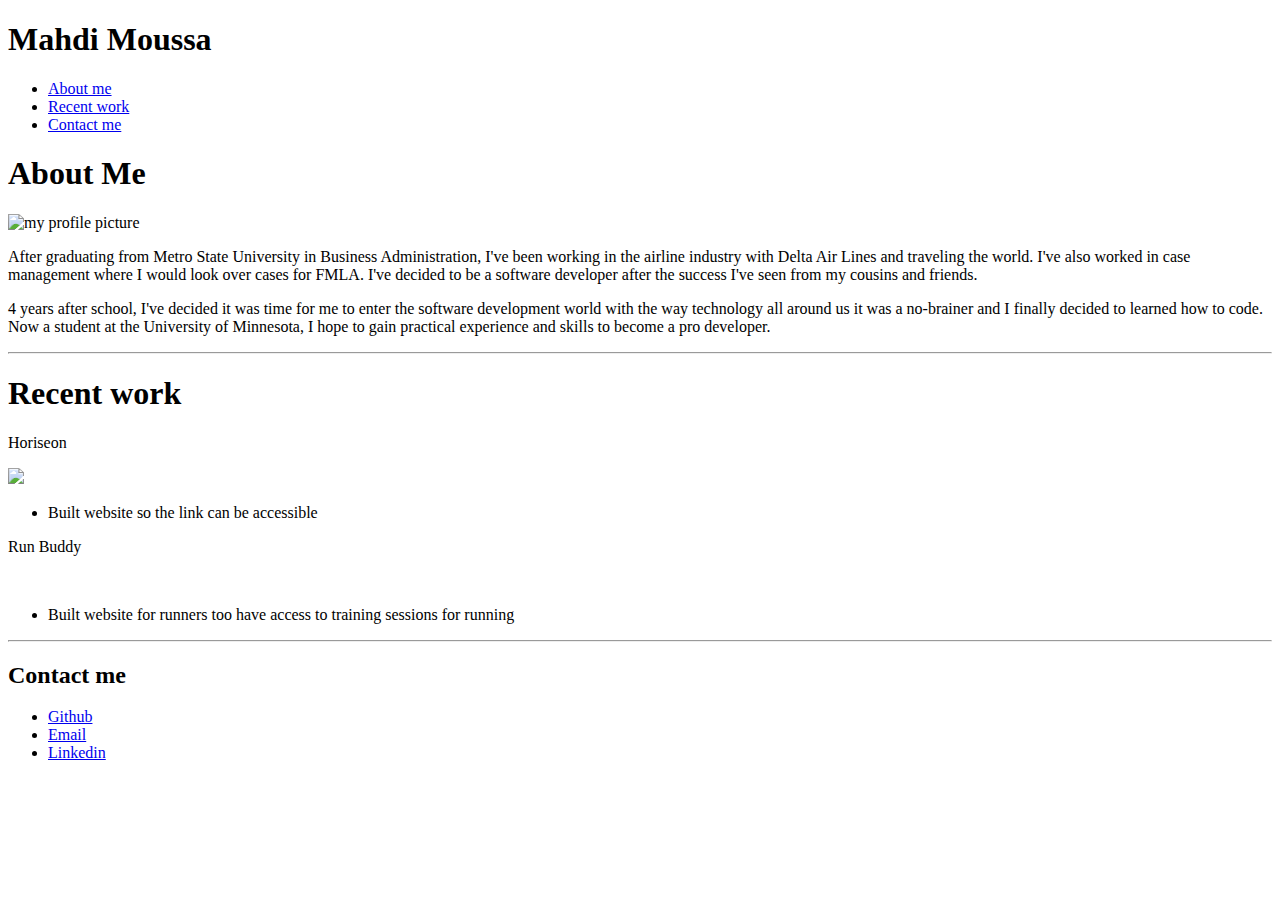
==== assets/index.html @ 2cb42df0 "Add files via upload" ====
<!DOCTYPE html>
<html>
    <head>
        <link rel="stylesheet" href="assets/style.css">
    </head>
    
    <header> 
        <h1 class="center">Mahdi Moussa</h1>
        <nav class="center">
            <ul>
              <li>
                <a href="#about-me">About me</a>
              </li>
              <li>
                <a href="#recent-work">Recent work</a>
              </li>
              <li>
                <a href="#contact-me">Contact me</a>
              </li>
            </ul>
          </nav>
    </header>

    <body>

        <section class="hero">
                <h1 class="center">About Me</h1>
                <div class="flex">
                    <img src="Moussa.jpeg" alt="my profile picture" class="center"/>
                    <div>
                        <p> 
                            After graduating from Metro State University in Business Administration, I've been working in the airline industry with Delta Air Lines and traveling the world. I've also worked in case management where I would look over cases for FMLA. I've decided to be a software developer after the success I've seen from my cousins and friends. 
                        </p>
                        <p>
                           4 years after school, I've decided it was time for me to enter the software development world with the way technology all around us it was a no-brainer and I finally decided to learned how to code. Now a student at the University of Minnesota, I hope to gain practical experience and skills to become a pro developer.
                        </p>
                    </div>
                </div>
            
        </section>

        <hr>

        <section class="recent-work">
            <h1 class="center">Recent work </h1>
            <p>Horiseon</p>
            <div class="flex">
                <img src="horiseon.jpeg" />
                
                <ul>
                    <li>Built website so the link can be accessible</li>
                </ul>
            </div>
            <p>Run Buddy</p>
            <div class="flex">
                <img src />

                <ul>
                    <li>Built website for runners too have access to training sessions for running</li>
                
                </ul>
            </div>
        </section>
        
        <hr>

        <section class="contact-me">
                    <h2 class="center">Contact me</h2>    
                    <ul class="center">
                        <li>
                            <a href="https://github.com/America24">Github</a>
                        </li>
                        <li>
                            <a href="mailto:mmoussa2124@gmail.com">Email</a>
                        </li>
                        <li>
                            <a href="https://www.linkedin.com/in/mahdi-moussa-351b19221?trk=people-guest_people_search-card">Linkedin</a>
                        </li>
                    </ul>
        </section>

    </body>
</html>
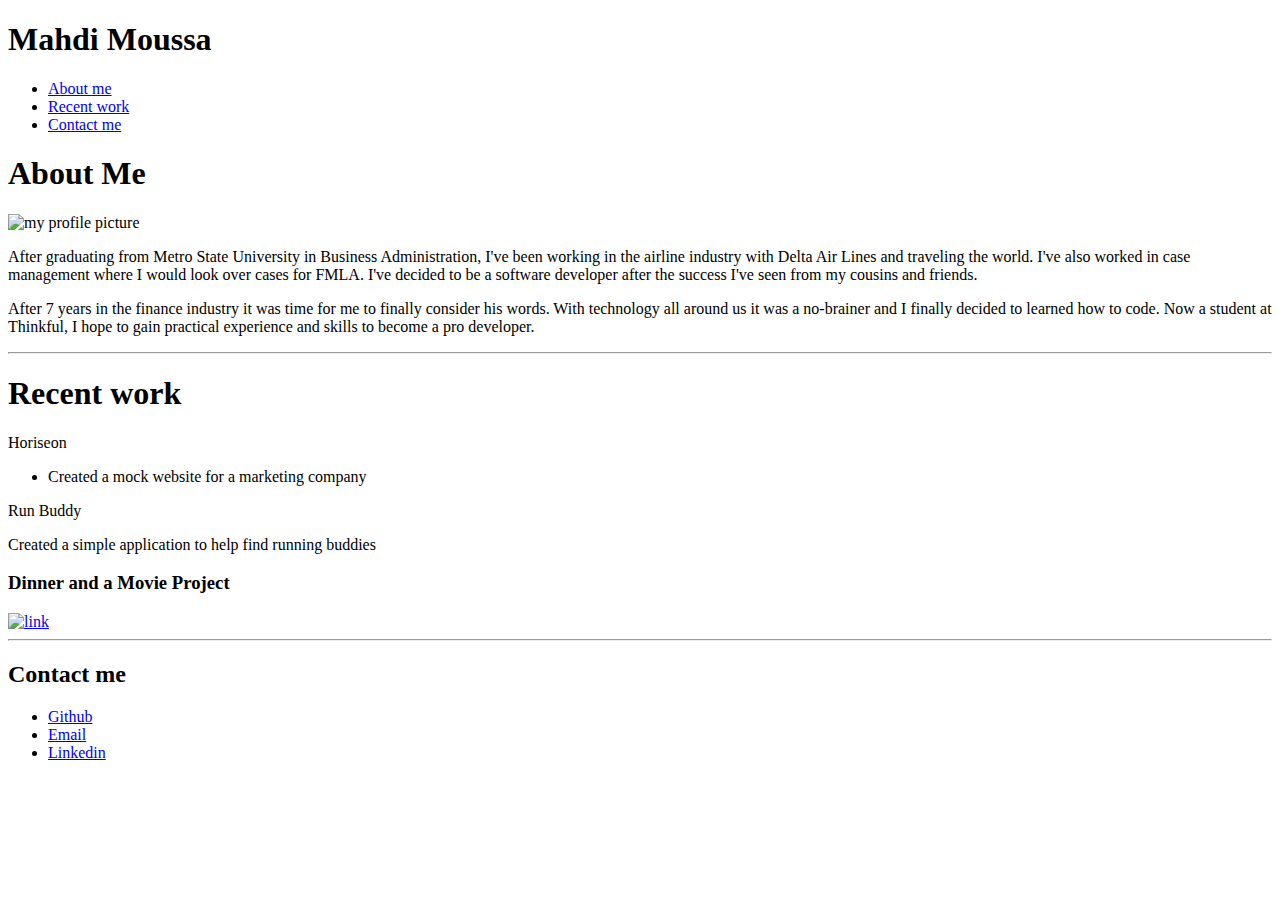
==== commit 4891308b: "Add files via upload" ====
--- a/assets/index.html
+++ b/assets/index.html
@@ -1,83 +1,92 @@
 <!DOCTYPE html>
 <html>
-    <head>
-        <link rel="stylesheet" href="assets/style.css">
-    </head>
-    
-    <header> 
-        <h1 class="center">Mahdi Moussa</h1>
-        <nav class="center">
+
+<head>
+    <link rel="stylesheet" href="assets/style.css">
+</head>
+
+<header>
+    <h1 class="center">Mahdi Moussa</h1>
+    <nav class="center">
+        <ul>
+            <li>
+                <a href="#about-me">About me</a>
+            </li>
+            <li>
+                <a href="#recent-work">Recent work</a>
+            </li>
+            <li>
+                <a href="#contact-me">Contact me</a>
+            </li>
+        </ul>
+    </nav>
+</header>
+
+<body>
+
+    <section class="hero">
+        <h1>About Me</h1>
+        <div class="flex">
+            <img src="Moussa.jpeg" alt="my profile picture" class=center />
+            <div>
+                <p>
+                    After graduating from Metro State University in Business Administration, I've been working in the
+                    airline industry with Delta Air Lines and traveling the world. I've also worked in case management
+                    where I would look over cases for FMLA. I've decided to be a software developer after the success
+                    I've seen from my cousins and friends.
+                </p>
+                <p>
+                    After 7 years in the finance industry it was time for me to finally consider his words. With
+                    technology all around us it was a no-brainer and I finally decided to learned how to code. Now a
+                    student at Thinkful, I hope to gain practical experience and skills to become a pro developer.
+                </p>
+            </div>
+        </div>
+
+    </section>
+
+    <hr>
+
+    <section class="recent-work">
+        <h1 class="center">Recent work </h1>
+        <p>Horiseon</p>
+        <div class="flex">
+
             <ul>
-              <li>
-                <a href="#about-me">About me</a>
-              </li>
-              <li>
-                <a href="#recent-work">Recent work</a>
-              </li>
-              <li>
-                <a href="#contact-me">Contact me</a>
-              </li>
+                <li>Created a mock website for a marketing company</li>
             </ul>
-          </nav>
-    </header>
+        </div>
+        <p>Run Buddy</p>
+        <div class="flex" <ul>
+            <li>Created a simple application to help find running buddies</li>
 
-    <body>
+            </ul>
 
-        <section class="hero">
-                <h1 class="center">About Me</h1>
-                <div class="flex">
-                    <img src="Moussa.jpeg" alt="my profile picture" class="center"/>
-                    <div>
-                        <p> 
-                            After graduating from Metro State University in Business Administration, I've been working in the airline industry with Delta Air Lines and traveling the world. I've also worked in case management where I would look over cases for FMLA. I've decided to be a software developer after the success I've seen from my cousins and friends. 
-                        </p>
-                        <p>
-                           4 years after school, I've decided it was time for me to enter the software development world with the way technology all around us it was a no-brainer and I finally decided to learned how to code. Now a student at the University of Minnesota, I hope to gain practical experience and skills to become a pro developer.
-                        </p>
-                    </div>
-                </div>
-            
-        </section>
+         <section class="project-item">
+                    <h3>Dinner and a Movie Project</h3>
+                    <a href="https://mwin1201.github.io/Project-1-Dinner-and-a-Movie/"><img src="./assets/images/SQL-image.jpg" alt="link"></a>
+                </section>
+        </div>
+    </section>
 
-        <hr>
+    <hr>
 
-        <section class="recent-work">
-            <h1 class="center">Recent work </h1>
-            <p>Horiseon</p>
-            <div class="flex">
-                <img src="horiseon.jpeg" />
-                
-                <ul>
-                    <li>Built website so the link can be accessible</li>
-                </ul>
-            </div>
-            <p>Run Buddy</p>
-            <div class="flex">
-                <img src />
+    <section class="contact-me">
+        <h2 class="center">Contact me</h2>
+        <ul class="center">
+            <li>
+                <a href="https://github.com/America24">Github</a>
+            </li>
+            <li>
+                <a href="mailto:mmoussa2124@gmail.com">Email</a>
+            </li>
+            <li>
+                <a
+                    href="https://www.linkedin.com/in/mahdi-moussa-351b19221?trk=people-guest_people_search-card">Linkedin</a>
+            </li>
+        </ul>
+    </section>
 
-                <ul>
-                    <li>Built website for runners too have access to training sessions for running</li>
-                
-                </ul>
-            </div>
-        </section>
-        
-        <hr>
+</body>
 
-        <section class="contact-me">
-                    <h2 class="center">Contact me</h2>    
-                    <ul class="center">
-                        <li>
-                            <a href="https://github.com/America24">Github</a>
-                        </li>
-                        <li>
-                            <a href="mailto:mmoussa2124@gmail.com">Email</a>
-                        </li>
-                        <li>
-                            <a href="https://www.linkedin.com/in/mahdi-moussa-351b19221?trk=people-guest_people_search-card">Linkedin</a>
-                        </li>
-                    </ul>
-        </section>
-
-    </body>
 </html>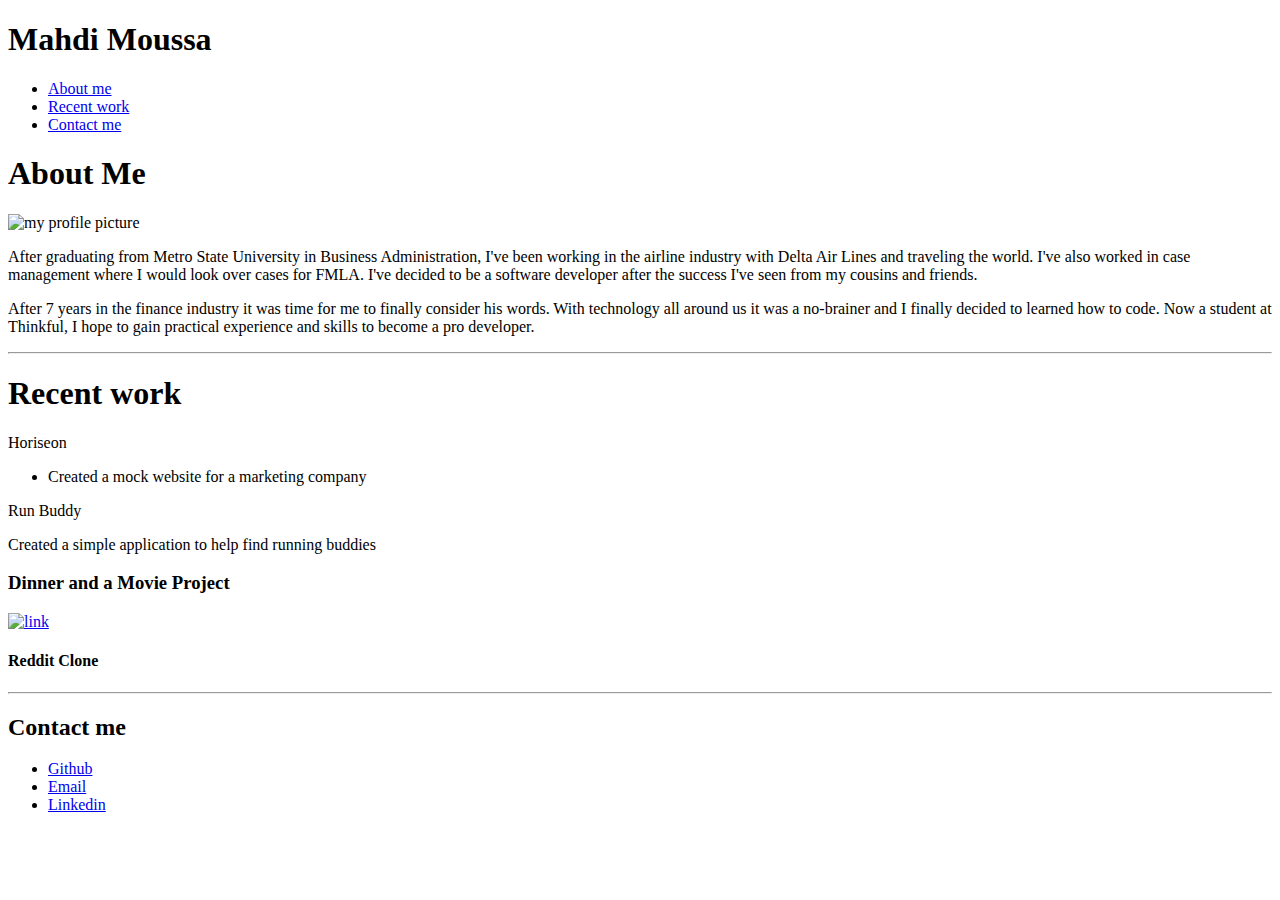
==== commit 941163c0: "Add files via upload" ====
--- a/assets/index.html
+++ b/assets/index.html
@@ -66,6 +66,11 @@
                     <h3>Dinner and a Movie Project</h3>
                     <a href="https://mwin1201.github.io/Project-1-Dinner-and-a-Movie/"><img src="./assets/images/SQL-image.jpg" alt="link"></a>
                 </section>
+
+         <section class="project-item">
+             <h4>Reddit Clone</h4>
+             <a href="https://github.com/Feortegas/reddit-clone.git"></a>
+         </section>
         </div>
     </section>
 
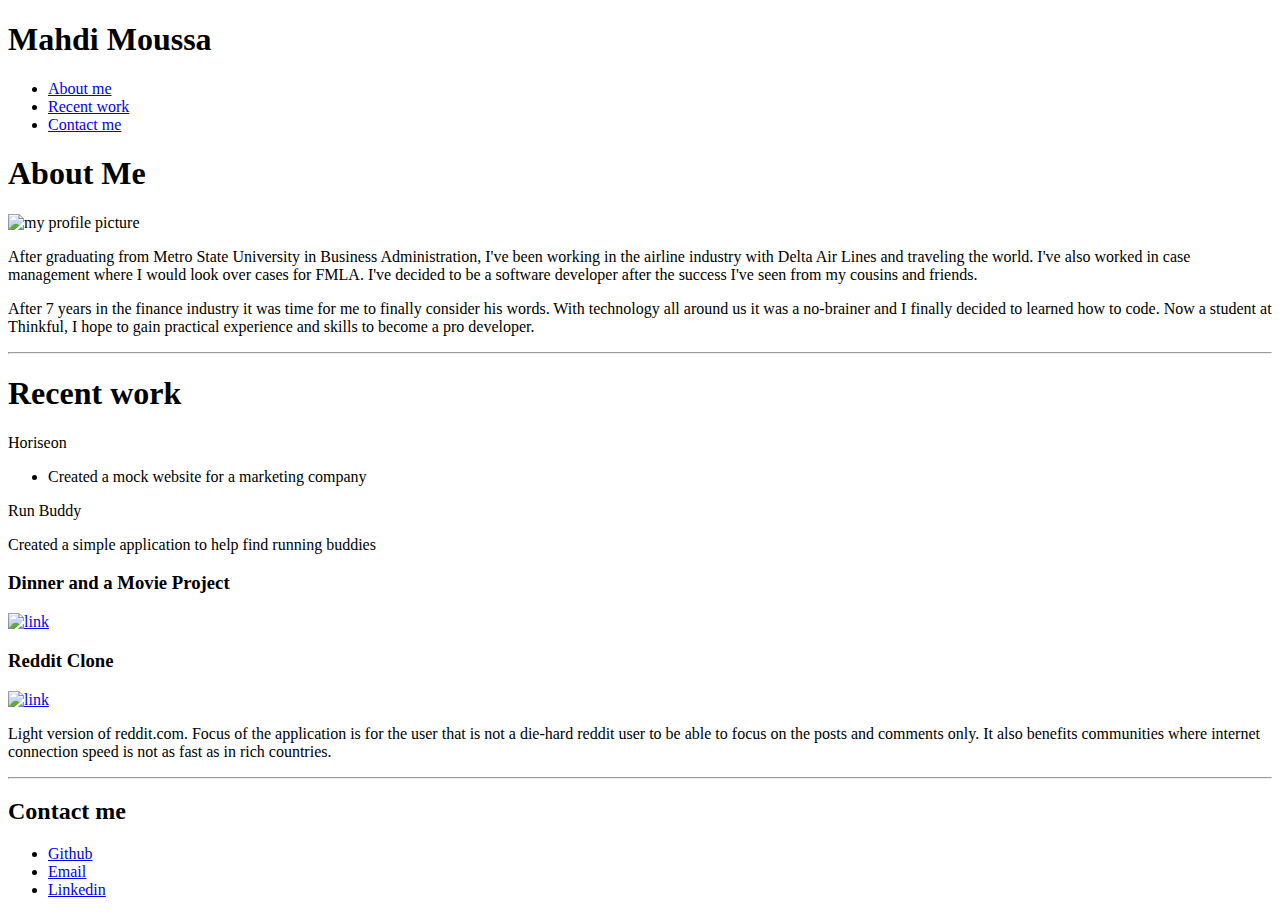
==== commit a898ad77: "Add files via upload" ====
--- a/assets/index.html
+++ b/assets/index.html
@@ -57,10 +57,8 @@
             </ul>
         </div>
         <p>Run Buddy</p>
-        <div class="flex" <ul>
+        <div class="flex"
             <li>Created a simple application to help find running buddies</li>
-
-            </ul>
 
          <section class="project-item">
                     <h3>Dinner and a Movie Project</h3>
@@ -68,8 +66,12 @@
                 </section>
 
          <section class="project-item">
-             <h4>Reddit Clone</h4>
-             <a href="https://github.com/Feortegas/reddit-clone.git"></a>
+             <h3>Reddit Clone</h3>
+             <a href="https://afternoon-tundra-62298.herokuapp.com/"><img src="" alt="link"></a>
+             <p>
+                Light version of reddit.com. Focus of the application is for the user that is not a die-hard reddit user to be able to focus on the posts and comments only. 
+                It also benefits communities where internet connection speed is not as fast as in rich countries.
+             </p>
          </section>
         </div>
     </section>
